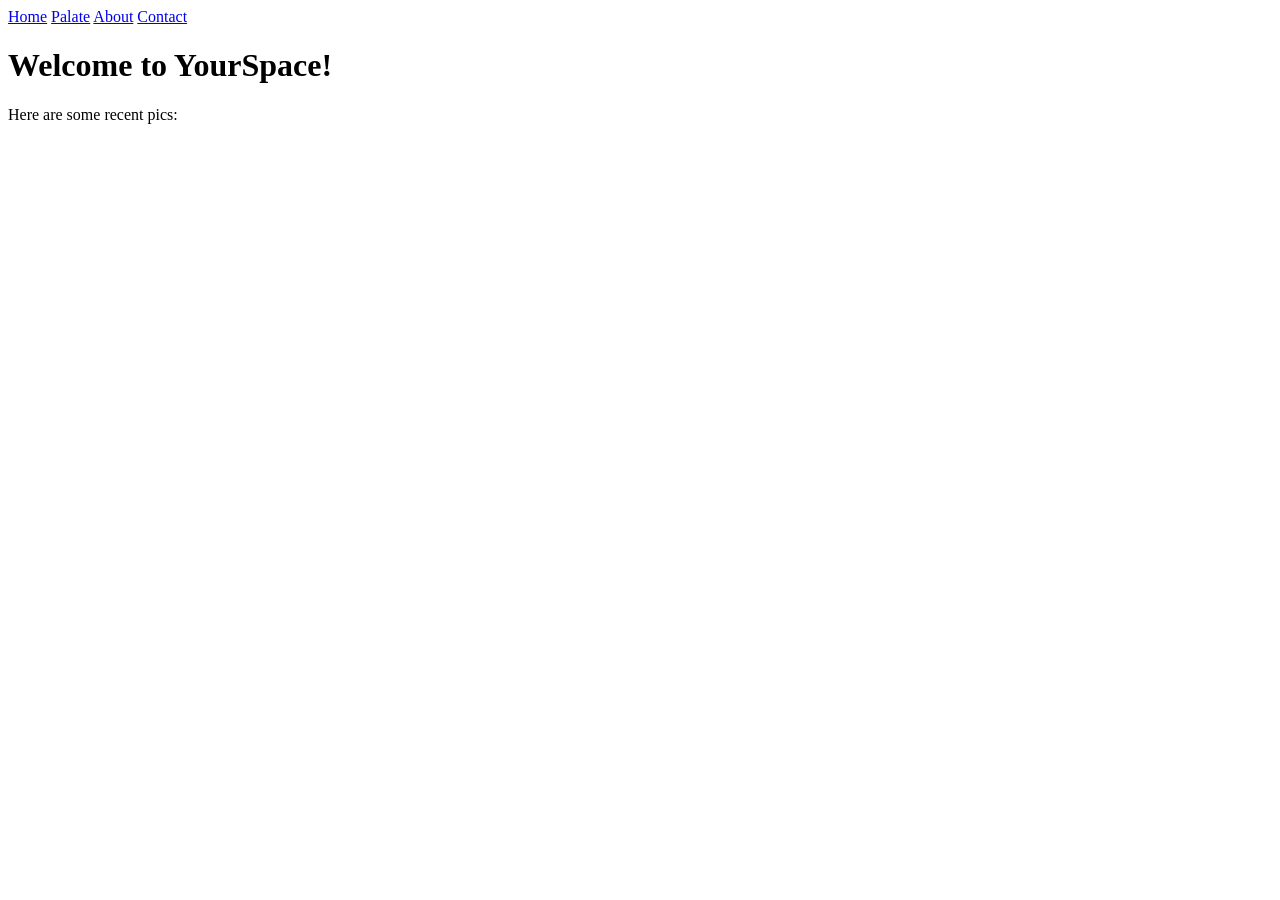
==== index.html @ c61a9d61 "initial commit" ====
<!DOCTYPE html>
<html>
    <head>
        <title>About Us</title>
    </head>

    <body>
        <div id="links">
            <a href="index.html">Home</a>
            <a href="palate.html">Palate</a>
            <a href="about.html">About</a>
            <a href="contact.html">Contact</a>
        </div>

        <h1>Welcome to YourSpace!</h1>
        <p>Here are some recent pics:</p>

        <div id="pics"></div>

        <script>
            // loads all images from pics directory
            async function loadImages() {
                const gallery = document.getElementById('pics');

                const response = await fetch('/api/images');
                const images = await response.json();

                console.log('Images returned:', images);
                console.log('Gallery element:', gallery);

                gallery.innerHTML = '';

                images.forEach(filename => {
                    const img = document.createElement('img');

                    img.src = '/pics/' + encodeURIComponent(filename);
                    img.alt = filename;
                    img.width = 200;

                    gallery.appendChild(img);

                    console.log('Added image:', img.src);
                });

                console.log('Number of images in gallery:', gallery.children.length);
            }

            loadImages();
        </script>
    </body>
</html>
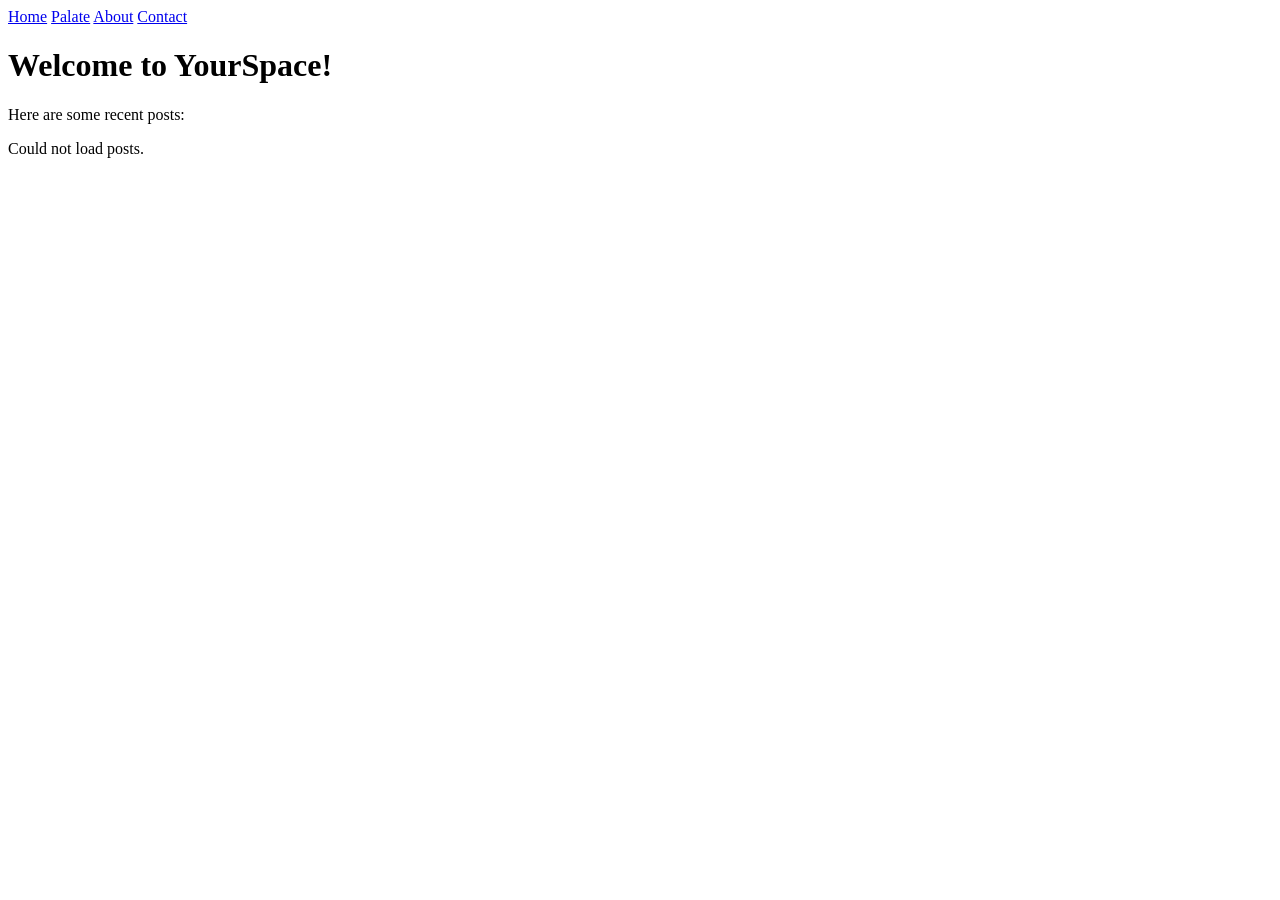
==== commit e681f470: "added post info" ====
--- a/index.html
+++ b/index.html
@@ -1,52 +1,86 @@
+
 
 <!DOCTYPE html>
 <html>
-    <head>
-        <title>About Us</title>
-    </head>
+<head>
+    <title>About Us</title>
+</head>
 
-    <body>
-        <div id="links">
-            <a href="index.html">Home</a>
-            <a href="palate.html">Palate</a>
-            <a href="about.html">About</a>
-            <a href="contact.html">Contact</a>
-        </div>
+<body>
+    <div id="links">
+        <a href="index.html">Home</a>
+        <a href="palate.html">Palate</a>
+        <a href="about.html">About</a>
+        <a href="contact.html">Contact</a>
+    </div>
 
-        <h1>Welcome to YourSpace!</h1>
-        <p>Here are some recent pics:</p>
+    <h1>Welcome to YourSpace!</h1>
+    <p>Here are some recent posts:</p>
 
-        <div id="pics"></div>
+    <div id="posts"></div>
 
-        <script>
-            // loads all images from pics directory
-            async function loadImages() {
-                const gallery = document.getElementById('pics');
+    <script>
+        async function loadPosts() {
+            const gallery = document.getElementById('posts');
 
-                const response = await fetch('/api/images');
-                const images = await response.json();
+            try {
+                const response = await fetch('/api/posts');
 
-                console.log('Images returned:', images);
-                console.log('Gallery element:', gallery);
+                if (!response.ok) {
+                    throw new Error('Could not retrieve posts.');
+                }
+
+                const posts = await response.json();
 
                 gallery.innerHTML = '';
 
-                images.forEach(filename => {
+                if (posts.length === 0) {
+                    gallery.textContent = 'No posts yet!';
+                    return;
+                }
+
+                posts.forEach(post => {
+                    // Container for each post
+                    const postDiv = document.createElement('div');
+
+                    postDiv.style.margin = '20px';
+                    postDiv.style.display = 'inline-block';
+                    postDiv.style.verticalAlign = 'top';
+
+                    // Post image
                     const img = document.createElement('img');
 
-                    img.src = '/pics/' + encodeURIComponent(filename);
-                    img.alt = filename;
-                    img.width = 200;
+                    img.src = post.imagePath;
+                    img.alt = post.name;
+                    img.style.width = '200px';
+                    img.style.display = 'block';
 
-                    gallery.appendChild(img);
+                    // Post name
+                    const name = document.createElement('h3');
 
-                    console.log('Added image:', img.src);
+                    name.textContent = post.name;
+
+                    // Post date
+                    const date = document.createElement('p');
+
+                    date.textContent =
+                        new Date(post.createdAt).toLocaleString();
+
+                    // Add everything to the page
+                    postDiv.appendChild(img);
+                    postDiv.appendChild(name);
+                    postDiv.appendChild(date);
+
+                    gallery.appendChild(postDiv);
                 });
 
-                console.log('Number of images in gallery:', gallery.children.length);
+            } catch (error) {
+                console.error('Error loading posts:', error);
+                gallery.textContent = 'Could not load posts.';
             }
+        }
 
-            loadImages();
-        </script>
-    </body>
+        loadPosts();
+    </script>
+</body>
 </html>
